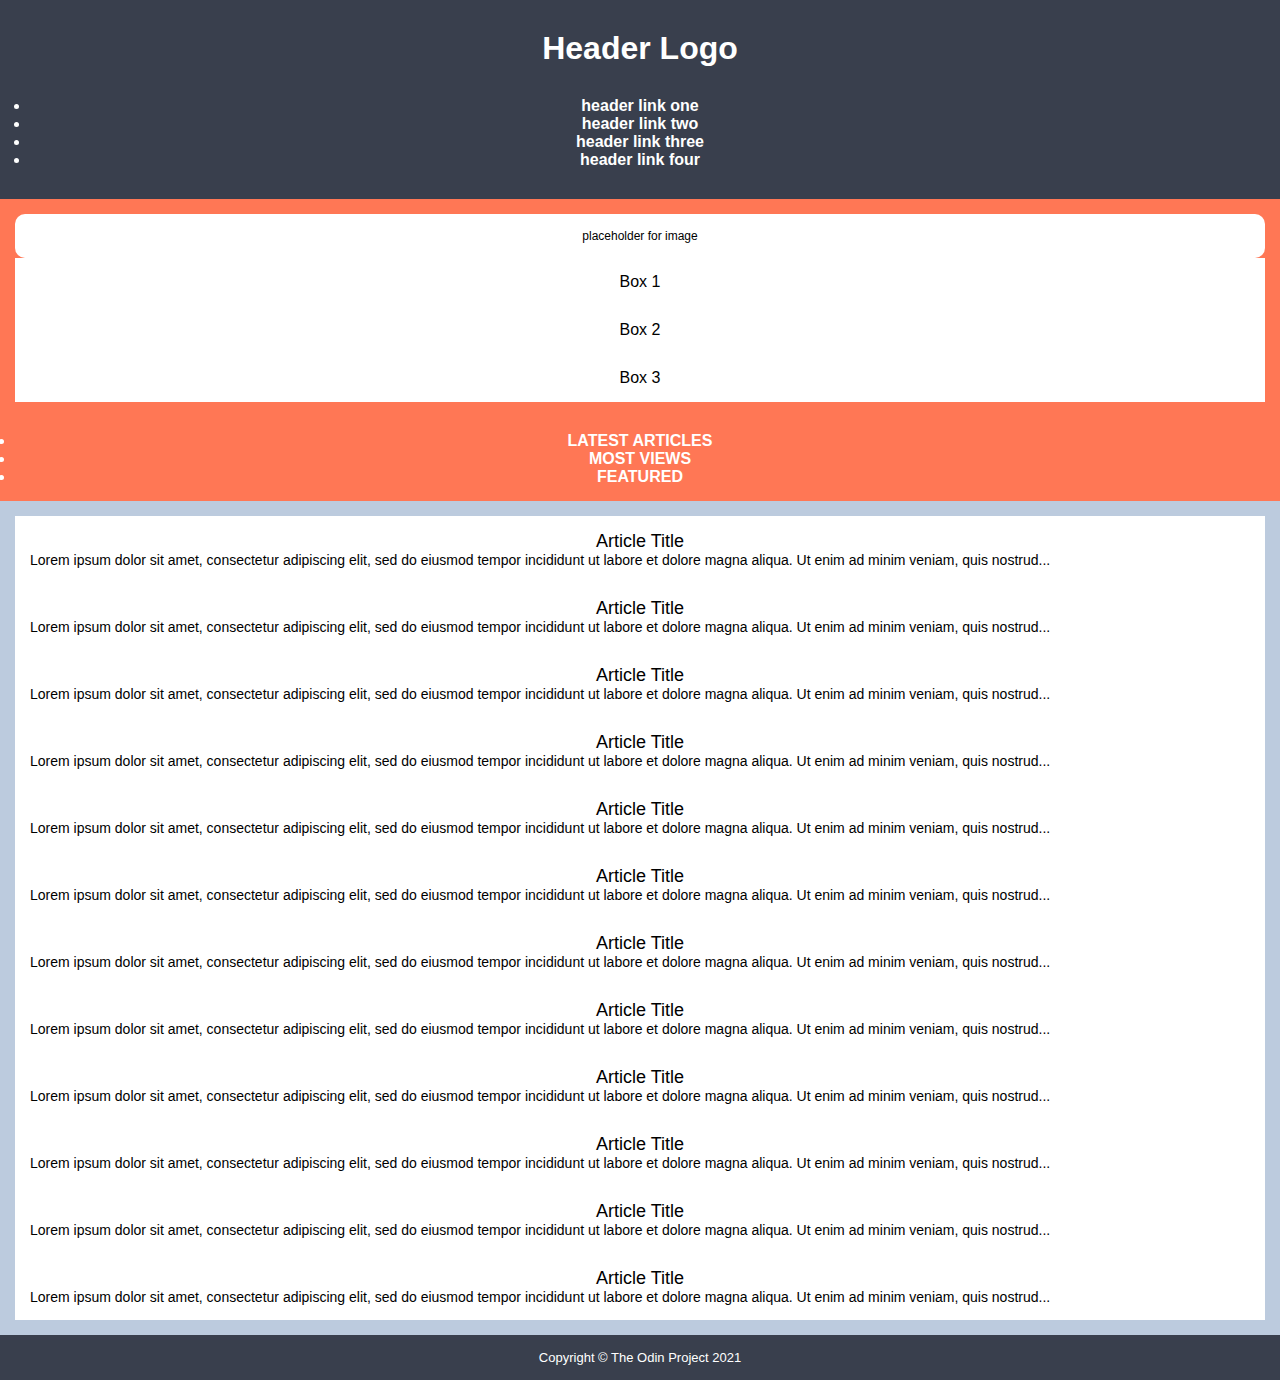
==== css-exercises/grid/03-grid-layout-3/index.html @ ac79a6fd "Merged css-exercises" ====
<!DOCTYPE html>
<html lang="en">
  <head>
    <meta charset="UTF-8">
    <meta http-equiv="X-UA-Compatible" content="IE=edge">
    <meta name="viewport" content="width=device-width, initial-scale=1.0">
    <title>Holy Grail Mockup</title>
    <link rel="stylesheet" href="style.css">
  </head>
  <body>
    <div class="container">

      <div class="header">
        <div class="logo">Header Logo</div>
        <div class="menu">
          <ul>
            <li>header link one</li>
            <li>header link two</li>
            <li>header link three</li>
            <li>header link four</li>
          </ul>
        </div>
      </div>

      <div class="sidebar">
        <div class="photo">
          <p>placeholder for image</p>    
        </div>
        <div class="side-content">Box 1
        </div>
        <div class="side-content">Box 2
        </div>
        <div class="side-content">Box 3
        </div>
      </div>

      <div class="nav">
        <ul>
          <li>Latest Articles</li>
          <li>Most Views</li>
          <li>Featured</li>
        </ul>
      </div>

      <div class="article">
        <div class="card">
          <p class="title">Article Title</p>
          <p>Lorem ipsum dolor sit amet, consectetur adipiscing elit, sed do eiusmod tempor incididunt ut labore et dolore magna aliqua. Ut enim ad minim veniam, quis nostrud...</p>
        </div>
        <div class="card">
          <p class="title">Article Title</p>
          <p>Lorem ipsum dolor sit amet, consectetur adipiscing elit, sed do eiusmod tempor incididunt ut labore et dolore magna aliqua. Ut enim ad minim veniam, quis nostrud...</p>
        </div>
        <div class="card">
          <p class="title">Article Title</p>
          <p>Lorem ipsum dolor sit amet, consectetur adipiscing elit, sed do eiusmod tempor incididunt ut labore et dolore magna aliqua. Ut enim ad minim veniam, quis nostrud...</p>
        </div>
        <div class="card">
          <p class="title">Article Title</p>
          <p>Lorem ipsum dolor sit amet, consectetur adipiscing elit, sed do eiusmod tempor incididunt ut labore et dolore magna aliqua. Ut enim ad minim veniam, quis nostrud...</p>
        </div>
        <div class="card">
          <p class="title">Article Title</p>
          <p>Lorem ipsum dolor sit amet, consectetur adipiscing elit, sed do eiusmod tempor incididunt ut labore et dolore magna aliqua. Ut enim ad minim veniam, quis nostrud...</p>
        </div>
        <div class="card">
          <p class="title">Article Title</p>
          <p>Lorem ipsum dolor sit amet, consectetur adipiscing elit, sed do eiusmod tempor incididunt ut labore et dolore magna aliqua. Ut enim ad minim veniam, quis nostrud...</p>
        </div>
        <div class="card">
          <p class="title">Article Title</p>
          <p>Lorem ipsum dolor sit amet, consectetur adipiscing elit, sed do eiusmod tempor incididunt ut labore et dolore magna aliqua. Ut enim ad minim veniam, quis nostrud...</p>
        </div>
        <div class="card">
          <p class="title">Article Title</p>
          <p>Lorem ipsum dolor sit amet, consectetur adipiscing elit, sed do eiusmod tempor incididunt ut labore et dolore magna aliqua. Ut enim ad minim veniam, quis nostrud...</p>
        </div>
        <div class="card">
          <p class="title">Article Title</p>
          <p>Lorem ipsum dolor sit amet, consectetur adipiscing elit, sed do eiusmod tempor incididunt ut labore et dolore magna aliqua. Ut enim ad minim veniam, quis nostrud...</p>
        </div>
        <div class="card">
          <p class="title">Article Title</p>
          <p>Lorem ipsum dolor sit amet, consectetur adipiscing elit, sed do eiusmod tempor incididunt ut labore et dolore magna aliqua. Ut enim ad minim veniam, quis nostrud...</p>
        </div>
        <div class="card">
          <p class="title">Article Title</p>
          <p>Lorem ipsum dolor sit amet, consectetur adipiscing elit, sed do eiusmod tempor incididunt ut labore et dolore magna aliqua. Ut enim ad minim veniam, quis nostrud...</p>
        </div>
        <div class="card">
          <p class="title">Article Title</p>
          <p>Lorem ipsum dolor sit amet, consectetur adipiscing elit, sed do eiusmod tempor incididunt ut labore et dolore magna aliqua. Ut enim ad minim veniam, quis nostrud...</p>
        </div>
      </div>

      <div class="footer">
        <p>Copyright © The Odin Project 2021
      </div>
      
    </div>
  </body>
</html>
---- css-exercises/grid/03-grid-layout-3/style.css ----
* {
  margin: 0;
  padding: 0;
}

.container {
  text-align: center;
}

.container div {
  padding: 15px;
  font-size: 32px;
  font-family: Helvetica;
  font-weight: bold;
  color: white;
}

.header {
  background-color: #393f4d;
}

.logo {
}

.menu {
}

.menu ul {
}

.menu ul,
.menu li {
  font-size: 16px;
}

.sidebar {
  background-color: #FF7755;
}

.sidebar .photo {
  background-color: white;
  color: black;
  font-size: 12px;
  font-weight: normal;
  border-radius: 10px;
}

.photo  {
}

.sidebar .side-content {
  background-color: white;
  color: black;
  font-size: 16px;
  font-weight: normal;
}

.nav {
  background-color: #FF7755;
}

.nav ul {
}

.nav ul li {
  font-size: 16px;
  text-transform: uppercase;
}

.article {
  background-color: #bccbde;
}

.article p {
  font-size: 18px;
  font-family: sans-serif;
  color: white;
  text-align: left;
}

.article .card {
  background-color: #FFFFFF;
  color: black;
  text-align: center;
}

.card p {
  color: black;
  font-weight: normal;
  font-size: 14px;
}

.card .title {
  font-size: 18px;
  text-align: center;
}

.footer {
  background-color: #393f4d;
}

.footer p {
  font-size: 13px;
  font-weight: normal;  
}
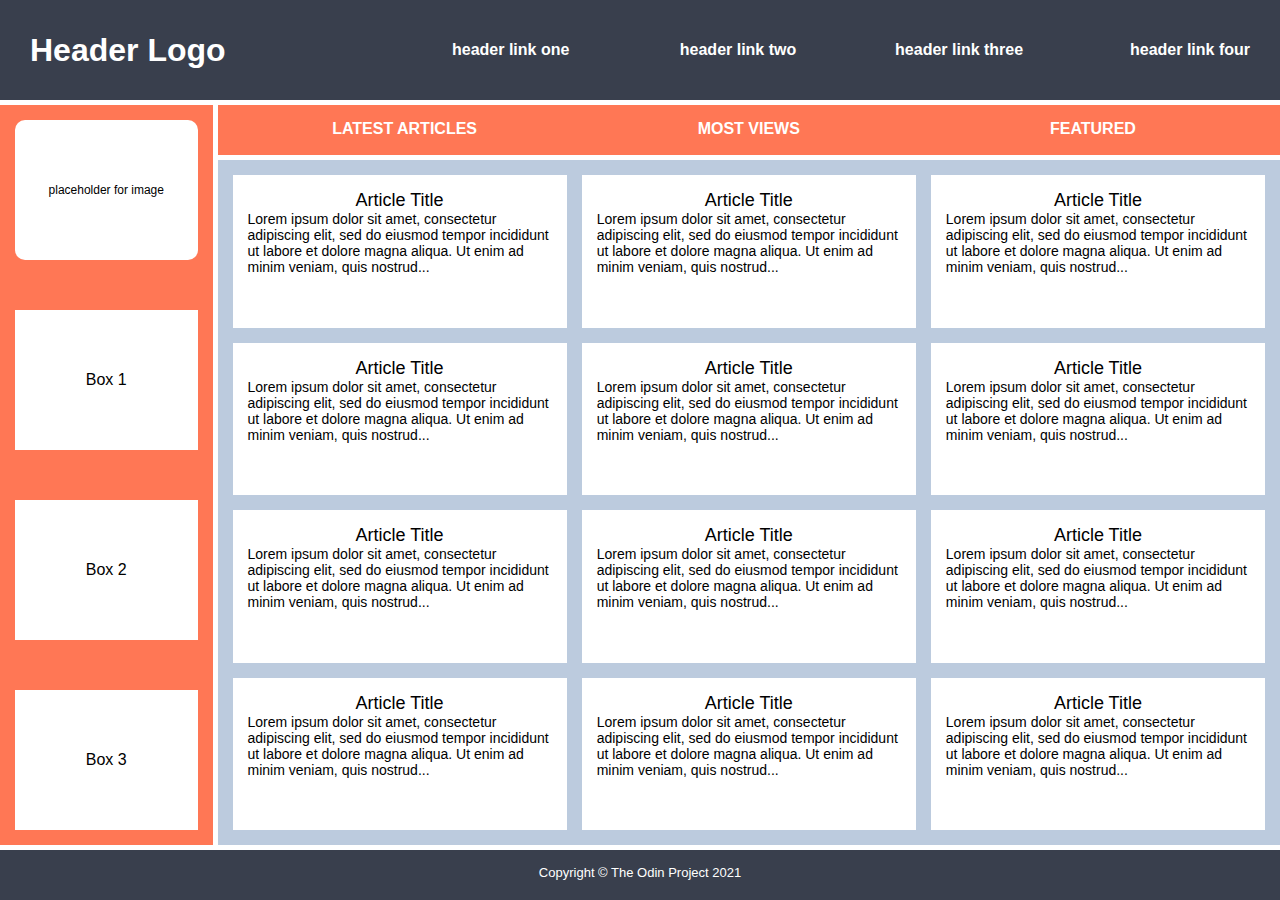
==== commit 30832797: "Up to date" ====
--- a/css-exercises/grid/03-grid-layout-3/index.html
+++ b/css-exercises/grid/03-grid-layout-3/index.html
@@ -1,4 +1,3 @@
-<!DOCTYPE html>
 <html lang="en">
   <head>
     <meta charset="UTF-8">
--- a/css-exercises/grid/03-grid-layout-3/style.css
+++ b/css-exercises/grid/03-grid-layout-3/style.css
@@ -4,7 +4,12 @@
 }
 
 .container {
+  height: 100vh;
   text-align: center;
+  display: grid;
+  grid-template-columns: 1fr 5fr;
+  grid-template-rows: 100px 50px 1fr 50px;
+  gap: 5px;
 }
 
 .container div {
@@ -17,15 +22,29 @@
 
 .header {
   background-color: #393f4d;
+  grid-row: 1;
+  grid-column: 1 / span 2;
+
+  display: grid;
+  grid-template-rows: 1fr;
+  grid-template-columns: 1fr 3fr;
+
+  align-items: center;
 }
 
 .logo {
+  justify-self: start;
 }
 
 .menu {
+
 }
 
 .menu ul {
+  list-style-type: none;
+  display: grid;
+  grid-template-columns: repeat(4, 1fr);
+  justify-items: end;
 }
 
 .menu ul,
@@ -35,6 +54,13 @@
 
 .sidebar {
   background-color: #FF7755;
+  grid-column: 1;
+  grid-row: 2 / span 2;
+
+  display: grid;
+  grid-template-rows: repeat(4, 1fr);
+  grid-template-columns: 1fr;
+  gap: 50px;
 }
 
 .sidebar .photo {
@@ -46,6 +72,8 @@
 }
 
 .photo  {
+  display: grid;
+  align-items: center;
 }
 
 .sidebar .side-content {
@@ -53,6 +81,9 @@
   color: black;
   font-size: 16px;
   font-weight: normal;
+
+  display: grid;
+  align-items: center;
 }
 
 .nav {
@@ -60,6 +91,10 @@
 }
 
 .nav ul {
+  list-style-type: none;
+  display: grid;
+  grid-template-rows: 1;
+  grid-template-columns: repeat(3, 1fr);
 }
 
 .nav ul li {
@@ -69,6 +104,10 @@
 
 .article {
   background-color: #bccbde;
+  display: grid;
+  grid-template-columns: repeat(auto-fit, minmax(250px, 1fr));
+  grid-auto-rows: repeat(auto-fit, minmax(250px, 1fr));
+  gap: 15px;
 }
 
 .article p {
@@ -97,6 +136,8 @@
 
 .footer {
   background-color: #393f4d;
+  grid-row: 4;
+  grid-column: 1 / -1;
 }
 
 .footer p {
